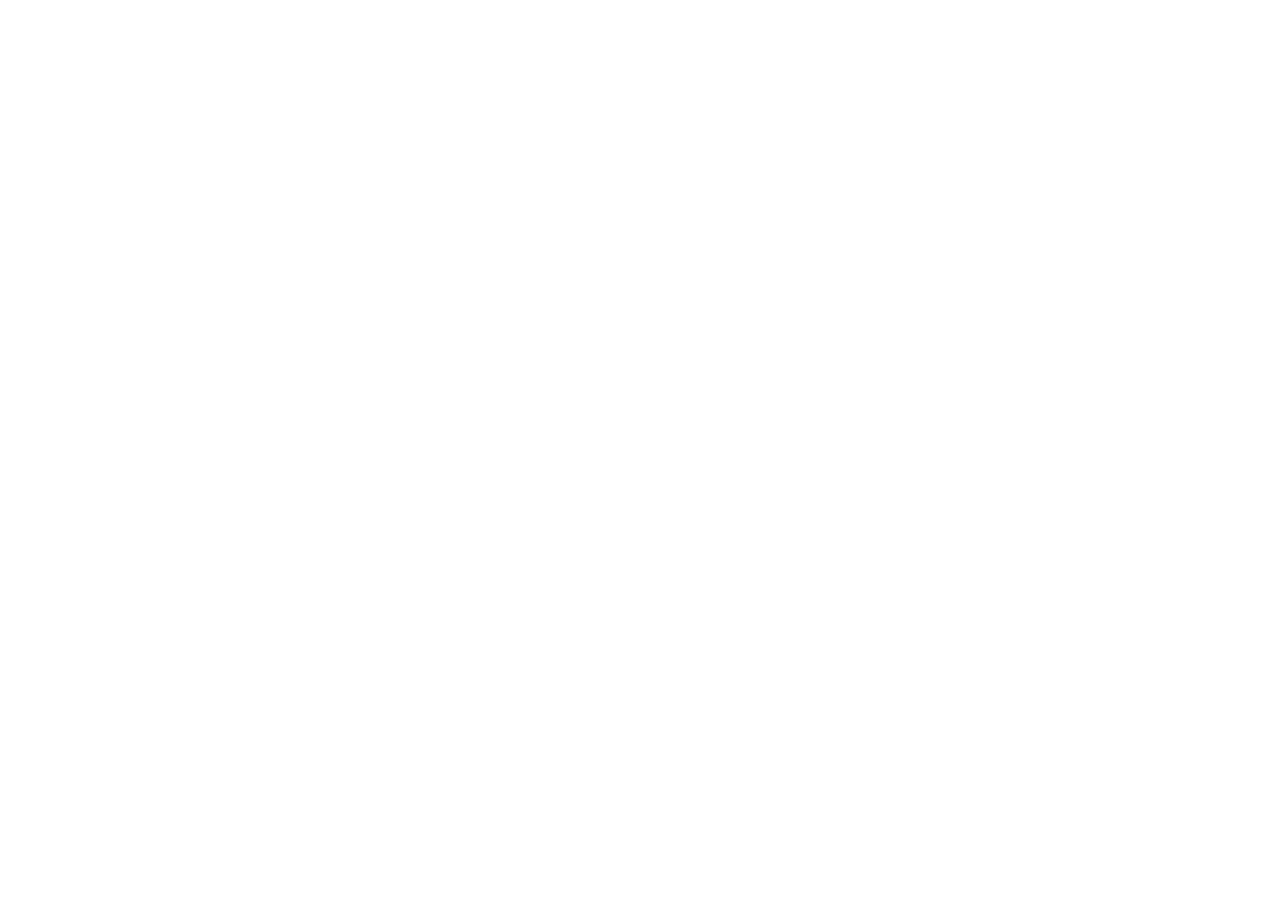
==== Contactpage.html @ 00253bb5 "test" ====
<!-- body {
background-image: url('https://i.imgur.com/GRvLnQz.png'); 
}

/* For width 400px and larger: */
@media only screen and (min-width: 400px) {
body { 
    background-image: url('https://i.pinimg.com/originals/c9/74/c5/c974c505d0db01a13219f548712ae9c0.png'); 
    }
} -->
<!DOCTYPE html>
<html lang="en">
<head>
    <meta charset="UTF-8">
    <meta name="viewport" content="width=device-width, initial-scale=1.0">
    <meta http-equiv="X-UA-Compatible" content="ie=edge">
    <title>Contact Me</title>
</head>
<body background="https://i.pinimg.com/originals/c9/74/c5/c974c505d0db01a13219f548712ae9c0.png">
    <a href = "index.html" style="color:white">Main Page</a>
    <a href = "unit1.html" style="color:white">Unit 1</a>
    <a href = "Unit2.html" style="color:white">Unit 2</a>
    <a href = "Contactpage.html" style="color:white">Contact Me</a>
    <h1 style="color:white">Contact Me</h1>
    <p style="color:white">Via Email:
        <a href = "https://mail.google.com/mail/?view=cm&fs=1&to=someone@example.com" style="color:white"> email@gmail.com </a>
    </p>
    <p style="color:white">Phone:
         0712345678912
    </p>
    <p></p>
</body>
</html>
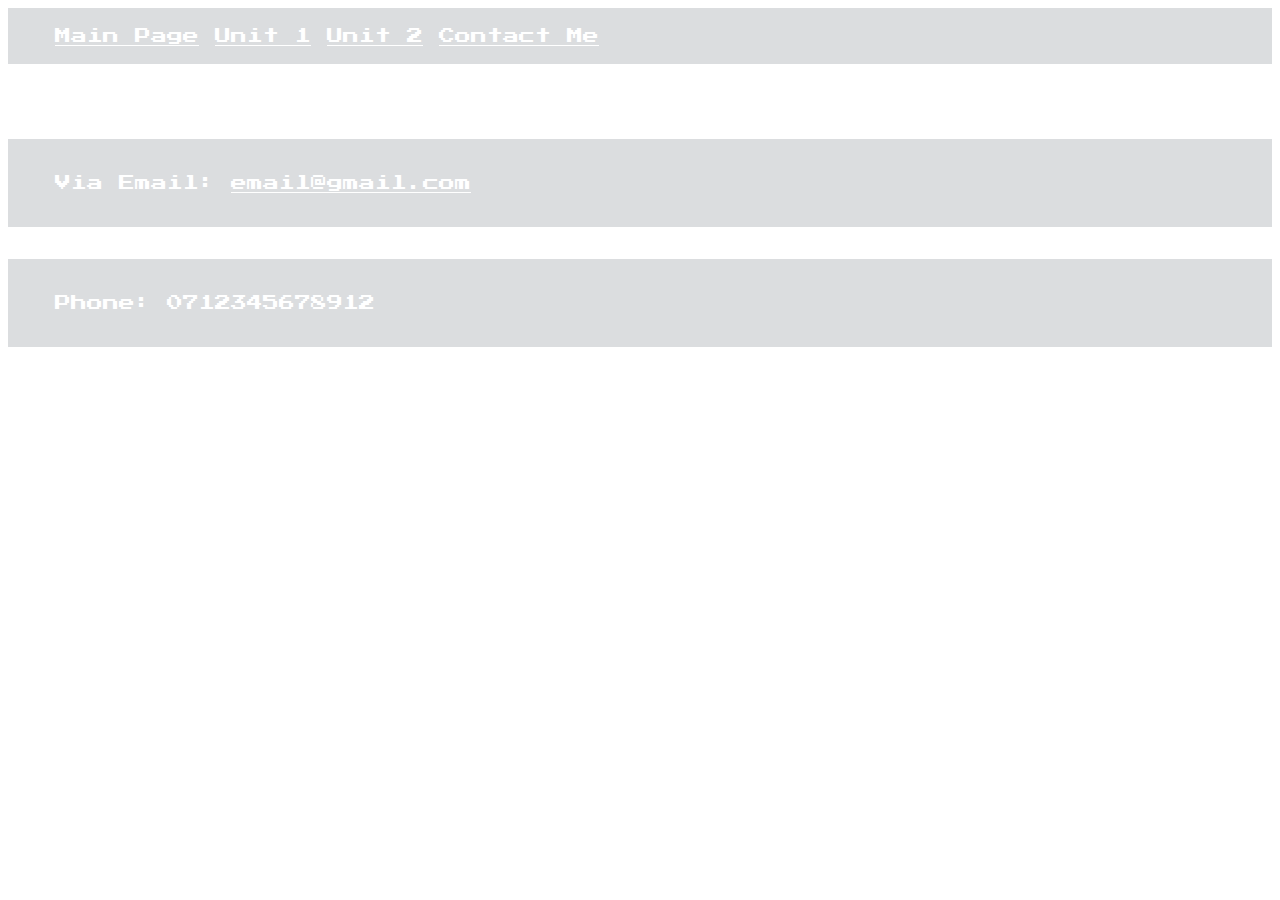
==== commit f2d5d44a: "CSS 10" ====
--- a/Contactpage.html
+++ b/Contactpage.html
@@ -1,33 +1,34 @@
-<!-- body {
-background-image: url('https://i.imgur.com/GRvLnQz.png'); 
-}
-
-/* For width 400px and larger: */
-@media only screen and (min-width: 400px) {
-body { 
-    background-image: url('https://i.pinimg.com/originals/c9/74/c5/c974c505d0db01a13219f548712ae9c0.png'); 
-    }
-} -->
 <!DOCTYPE html>
 <html lang="en">
 <head>
     <meta charset="UTF-8">
     <meta name="viewport" content="width=device-width, initial-scale=1.0">
+    <link rel="stylesheet" type="text/css" href="main.css">
     <meta http-equiv="X-UA-Compatible" content="ie=edge">
     <title>Contact Me</title>
 </head>
-<body background="https://i.pinimg.com/originals/c9/74/c5/c974c505d0db01a13219f548712ae9c0.png">
-    <a href = "index.html" style="color:white">Main Page</a>
-    <a href = "unit1.html" style="color:white">Unit 1</a>
-    <a href = "Unit2.html" style="color:white">Unit 2</a>
-    <a href = "Contactpage.html" style="color:white">Contact Me</a>
-    <h1 style="color:white">Contact Me</h1>
-    <p style="color:white">Via Email:
-        <a href = "https://mail.google.com/mail/?view=cm&fs=1&to=someone@example.com" style="color:white"> email@gmail.com </a>
+<body>
+    <div style="background-color:rgba(184, 188, 192, 0.5); text-align:left; vertical-align: middle; padding:20px 47px;">
+        <a href = "index.html" class="white">Main Page</a>
+        <a href = "unit1.html" class="white">Unit 1</a>
+        <a href = "Unit2.html" class="white">Unit 2</a>
+        <a href = "Contactpage.html" class="white">Contact Me</a>
+    </div>
+    <h1 class="white">Contact Me</h1>
+    <div style="background-color:rgba(184, 188, 192, 0.5); text-align:left; vertical-align: middle; padding:20px 47px;">
+        <p class="white">Via Email:
+            <a href = "https://mail.google.com/mail/?view=cm&fs=1&to=someone@example.com" class="white"> email@gmail.com </a>
     </p>
-    <p style="color:white">Phone:
-         0712345678912
-    </p>
-    <p></p>
+    </div>
+    <br>
+    <br>
+    <div style="background-color:rgba(184, 188, 192, 0.5); text-align:left; vertical-align: middle; padding:20px 47px;">
+        <p class="white">Phone:
+            0712345678912
+        </p>
+    </div>
+    <div>
+        <p></p>
+    </div>
 </body>
 </html>--- a/main.css
+++ b/main.css
@@ -0,0 +1,35 @@
+@import url('https://fonts.googleapis.com/css?family=Press+Start+2P&display=swap');
+
+@media screen and (orientation: landscape){
+      }
+     body {
+        background-image: url('https://i.redd.it/ylubgrztirp11.jpg');
+        background-attachment: fixed; 
+        } 
+    }
+    
+@media screen and (orientation: portrait ) {
+    body { 
+        background-image: url('https://i.pinimg.com/originals/c9/74/c5/c974c505d0db01a13219f548712ae9c0.png');
+        background-attachment: fixed;
+        }
+    }
+.center {
+    text-align: center;
+}
+
+#link {
+    color: ;
+}
+
+* {
+    color: white;
+}
+
+* {
+    font-family: 'Press Start 2P', cursive;
+}
+
+.graybox {
+    style: "background-color:rgba(184, 188, 192, 0.5); text-align:left; vertical-align: middle; padding:20px 47px;"
+}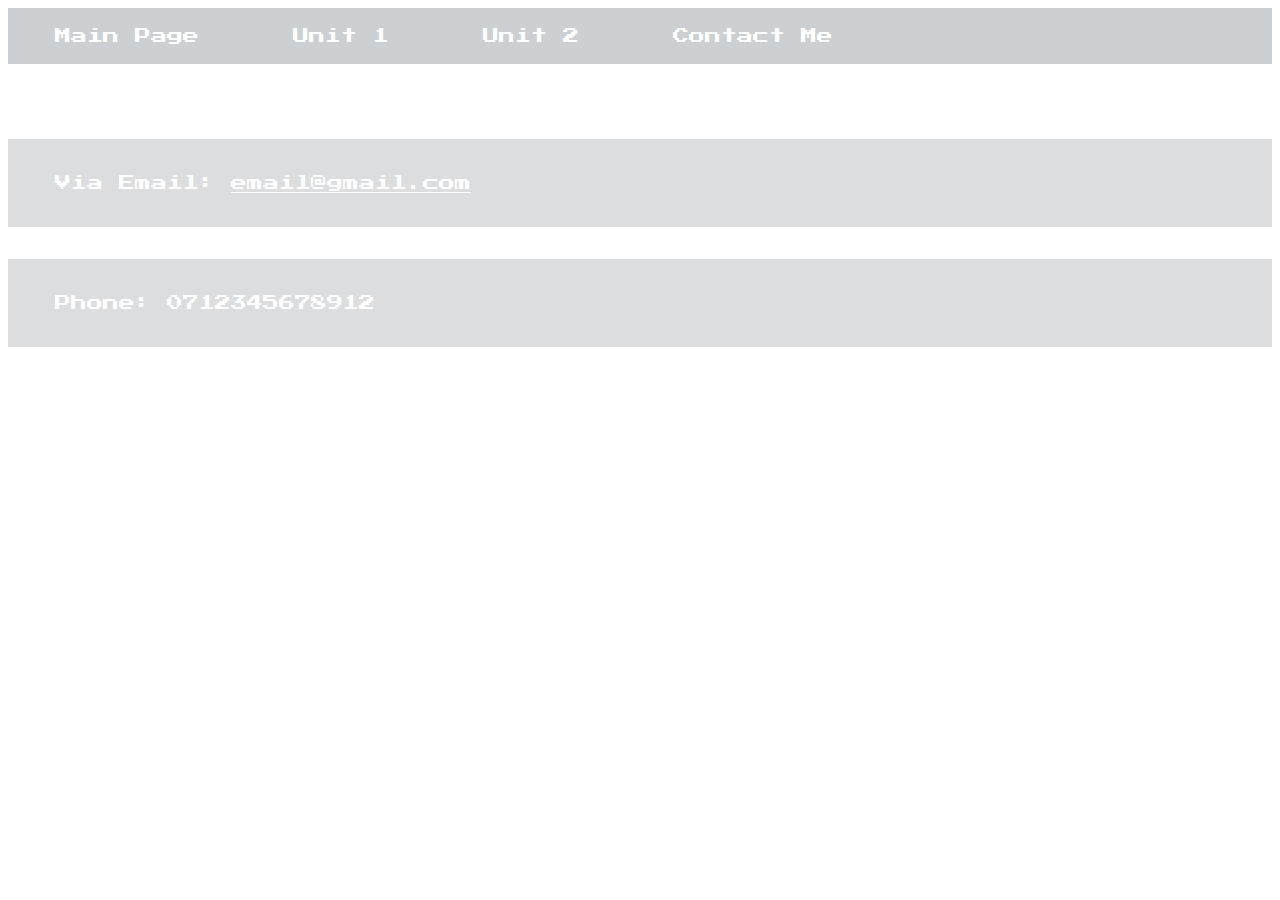
==== commit aebd5a70: "Linking fix" ====
--- a/Contactpage.html
+++ b/Contactpage.html
@@ -8,13 +8,21 @@
     <title>Contact Me</title>
 </head>
 <body>
-    <div style="background-color:rgba(184, 188, 192, 0.5); text-align:left; vertical-align: middle; padding:20px 47px;">
-        <a href = "index.html" class="white">Main Page</a>
-        <a href = "unit1.html" class="white">Unit 1</a>
+    <div class="navbar">
+            <a href = "index.html" class="white">Main Page</a>
+            <div class="dropdown">
+                <button class="dropbtn">Unit 1 
+                <i class="fa fa-caret-down"></i>
+                </button>
+                <div class="dropdown-content">
+                <a href="unit1.html">Outcome 1</a>
+                <a href="Unit1Outcome2.html">Outcome 2</a>
+            </div>
+        </div>
         <a href = "Unit2.html" class="white">Unit 2</a>
-        <a href = "Contactpage.html" class="white">Contact Me</a>
+        <a href = "Contactpage.html" class="white">Contact Me</a> 
     </div>
-    <h1 class="white">Contact Me</h1>
+    <h1 class="white center">Contact Me</h1>
     <div style="background-color:rgba(184, 188, 192, 0.5); text-align:left; vertical-align: middle; padding:20px 47px;">
         <p class="white">Via Email:
             <a href = "https://mail.google.com/mail/?view=cm&fs=1&to=someone@example.com" class="white"> email@gmail.com </a>
@@ -30,5 +38,6 @@
     <div>
         <p></p>
     </div>
+    <script src="ToTop.js"></script>
 </body>
 </html>--- a/main.css
+++ b/main.css
@@ -1,25 +1,20 @@
 @import url('https://fonts.googleapis.com/css?family=Press+Start+2P&display=swap');
+@media screen and (orientation: portrait ) {
+    body { 
+        background-image: url('Portrait_Background.png');
+        background-attachment: fixed;
+        }
+}
 
-@media screen and (orientation: landscape){
-      }
+@media screen and (orientation: landscape) {
      body {
         background-image: url('https://i.redd.it/ylubgrztirp11.jpg');
         background-attachment: fixed; 
-        } 
-    }
-    
-@media screen and (orientation: portrait ) {
-    body { 
-        background-image: url('https://i.pinimg.com/originals/c9/74/c5/c974c505d0db01a13219f548712ae9c0.png');
-        background-attachment: fixed;
         }
-    }
+} 
+
 .center {
     text-align: center;
-}
-
-#link {
-    color: ;
 }
 
 * {
@@ -30,6 +25,80 @@
     font-family: 'Press Start 2P', cursive;
 }
 
-.graybox {
-    style: "background-color:rgba(184, 188, 192, 0.5); text-align:left; vertical-align: middle; padding:20px 47px;"
-}+#toTop {
+    display: none;
+    position: fixed;
+    bottom: 20px;
+    right: 30px;
+    z-index: 99;
+    font-size: 18px;
+    border: none;
+    outline: none;
+    background-color: rgba(255, 0, 0, 0.6);
+    color: white;
+    cursor: pointer;
+    padding: 15px;
+    border-radius: 4px;
+  }
+  #toTop:hover {
+    background-color: rgba(65, 65, 65, 0.7);
+  }
+  .navbar {
+    overflow: hidden;
+    background-color:rgba(184, 188, 192, 0.7);
+  }
+  
+  .navbar a {
+    float: left;
+    font-size: 16px;
+    text-align:left;
+    vertical-align: middle;
+    padding:20px 47px;
+    text-decoration: none;
+  }
+  
+  .dropdown {
+    float: left;
+    overflow: hidden;
+  }
+  
+  .dropdown .dropbtn {
+    font-size: 16px;  
+    border: none;
+    outline: none;
+    color: white;
+    padding:20px 47px;
+    background-color: inherit;
+    font-family: inherit;
+    margin: 0;
+  }
+  
+  .navbar a:hover, .dropdown:hover .dropbtn {
+    background-color: rgba(0, 0, 0, 0.7);
+  }
+  
+  .dropdown-content {
+    display: none;
+    position: absolute;
+    background-color: rgba(184, 188, 192, 0.7);
+    min-width: 160px;
+    box-shadow: 0px 8px 16px 0px rgba(0,0,0,0.2);
+    z-index: 1;
+  }
+  
+  .dropdown-content a {
+    float: none;
+    color: white;
+    padding: 12px 16px;
+    text-decoration: none;
+    display: block;
+    text-align: left;
+  }
+  
+  .dropdown-content a:hover {
+    background-color: rgba(0, 0, 0, 0.7);
+  }
+  
+  .dropdown:hover .dropdown-content {
+    display: block;
+  }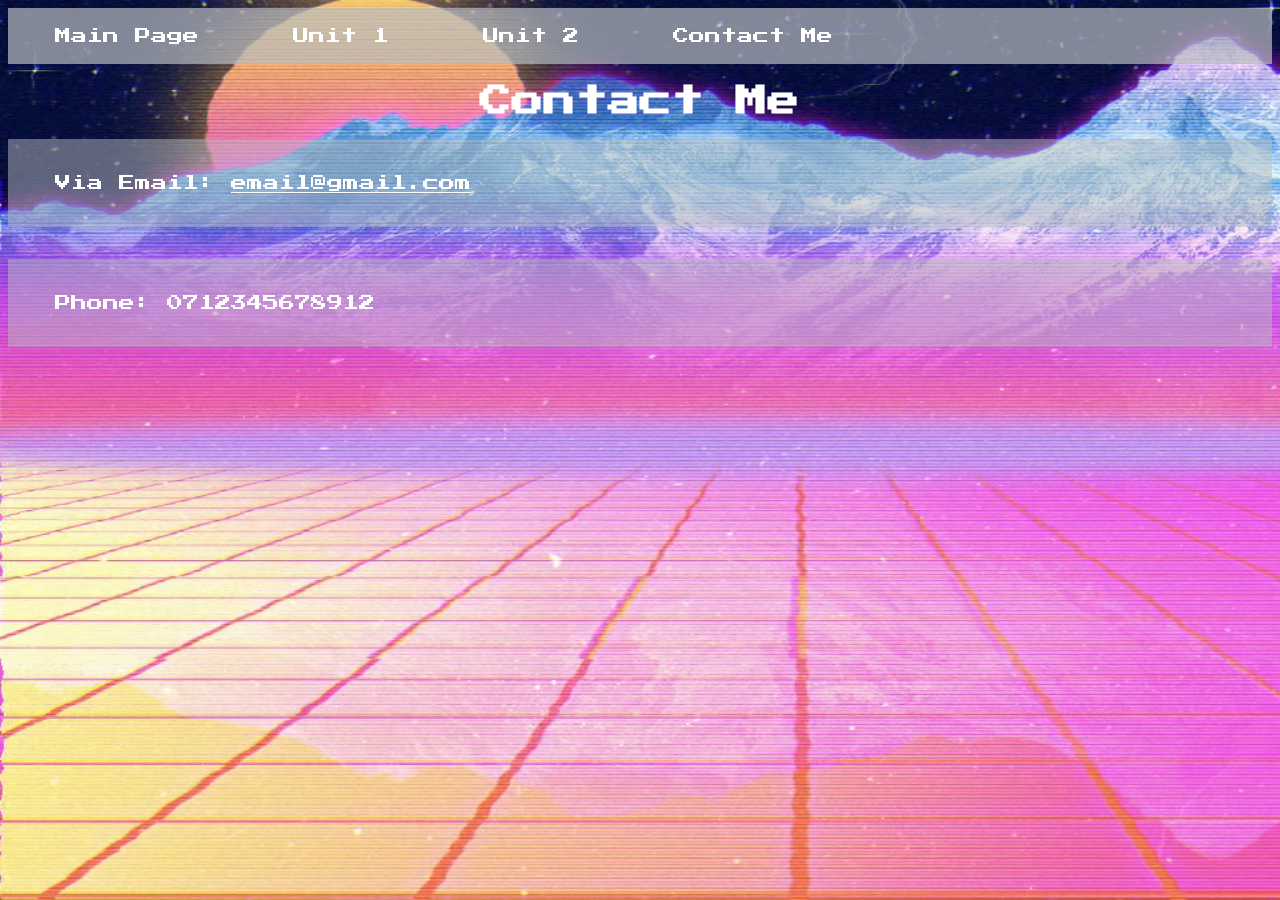
==== commit 75b2538a: "Addition of active background to all pages" ====
--- a/Contactpage.html
+++ b/Contactpage.html
@@ -8,6 +8,16 @@
     <title>Contact Me</title>
 </head>
 <body>
+    <video autoplay muted loop id="myVideo">
+        <source src="MOSHED-2019-7-17-13-13-14.webm" type="video/webm">
+    </video>
+    <video autoplay muted loop id="myVideo1">
+        <source src="MOSHED-2019-7-17-12-26-30.webm" type="video/webm">
+    </video>
+
+    <button onclick="topFunction()" id="toTop" title="Go to top">Top</button>
+    <script src="ToTop.js"></script>
+
     <div class="navbar">
             <a href = "index.html" class="white">Main Page</a>
             <div class="dropdown">
@@ -17,12 +27,15 @@
                 <div class="dropdown-content">
                 <a href="unit1.html">Outcome 1</a>
                 <a href="Unit1Outcome2.html">Outcome 2</a>
+                <a href="Unit1Outcome3.html">Outcome 3</a>
             </div>
         </div>
         <a href = "Unit2.html" class="white">Unit 2</a>
         <a href = "Contactpage.html" class="white">Contact Me</a> 
-    </div>
+    </div>  
+
     <h1 class="white center">Contact Me</h1>
+
     <div style="background-color:rgba(184, 188, 192, 0.5); text-align:left; vertical-align: middle; padding:20px 47px;">
         <p class="white">Via Email:
             <a href = "https://mail.google.com/mail/?view=cm&fs=1&to=someone@example.com" class="white"> email@gmail.com </a>
@@ -38,6 +51,5 @@
     <div>
         <p></p>
     </div>
-    <script src="ToTop.js"></script>
 </body>
 </html>--- a/main.css
+++ b/main.css
@@ -4,13 +4,47 @@
         background-image: url('Portrait_Background.png');
         background-attachment: fixed;
         }
+        #myVideo1 {
+            position: fixed;
+            right: 0;
+            bottom: 0;
+            min-width: 100%; 
+            min-height: 100%;
+            z-index: -1;
+          }
+          #myVideo {
+            position: fixed;
+            right: 0;
+            bottom: 0;
+            min-width: 100%; 
+            min-height: 100%;
+            z-index: -2;
+            visibility: hidden;
+          }
 }
 
 @media screen and (orientation: landscape) {
      body {
-        background-image: url('https://i.redd.it/ylubgrztirp11.jpg');
+        background-image: url('Landscape_wallpaper.jpg');
         background-attachment: fixed; 
         }
+        #myVideo1 {
+            position: fixed;
+            left: 0;
+            bottom: 0;
+            min-width: 100%; 
+            min-height: 100%; 
+            z-index: -2;
+            visibility: hidden; 
+          }
+          #myVideo {
+            position: fixed;
+            left: 0;
+            bottom: 0;
+            min-width: 100%; 
+            min-height: 100%; 
+            z-index: -1;
+          }
 } 
 
 .center {
